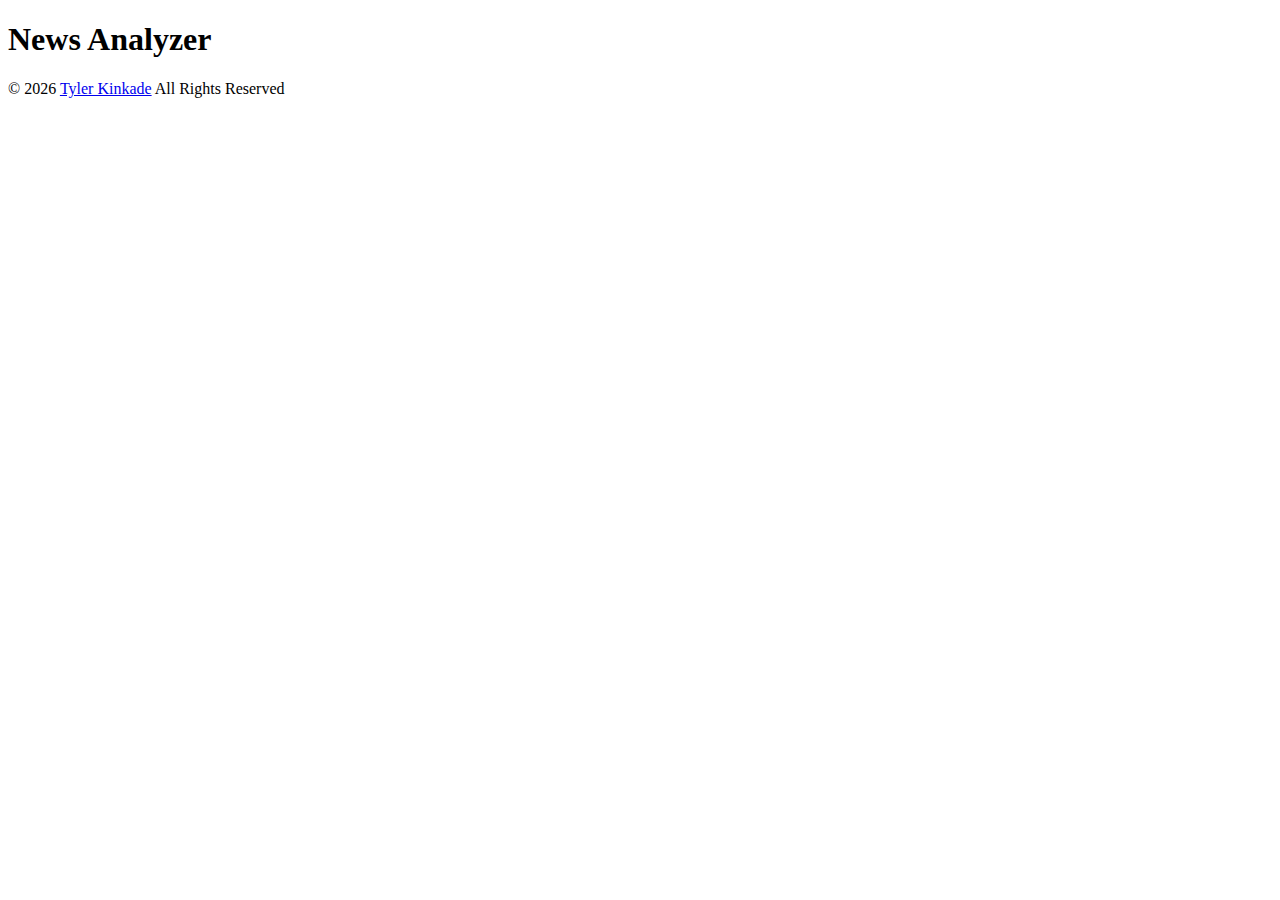
==== src/main/resources/static/index.html @ 61f54325 "feat: add article pages" ====
<!DOCTYPE html>
<html lang="en">
    <head>
        <meta charset="UTF-8">
        <meta name="viewport" content="width=device-width, initial-scale=1.0">
        <link rel="stylesheet" href="/styles/style.css">
        <title>News Analyzer</title>
    </head>
    <body>
        <h1>News Analyzer</h1>
    </body>
    <footer>
        <p>&copy; <script>document.write(new Date().getFullYear())</script> <a target="_blank" rel="noopener" href="https://tyknkd.github.io">Tyler Kinkade</a> All Rights Reserved</p>
    </footer>
</html>
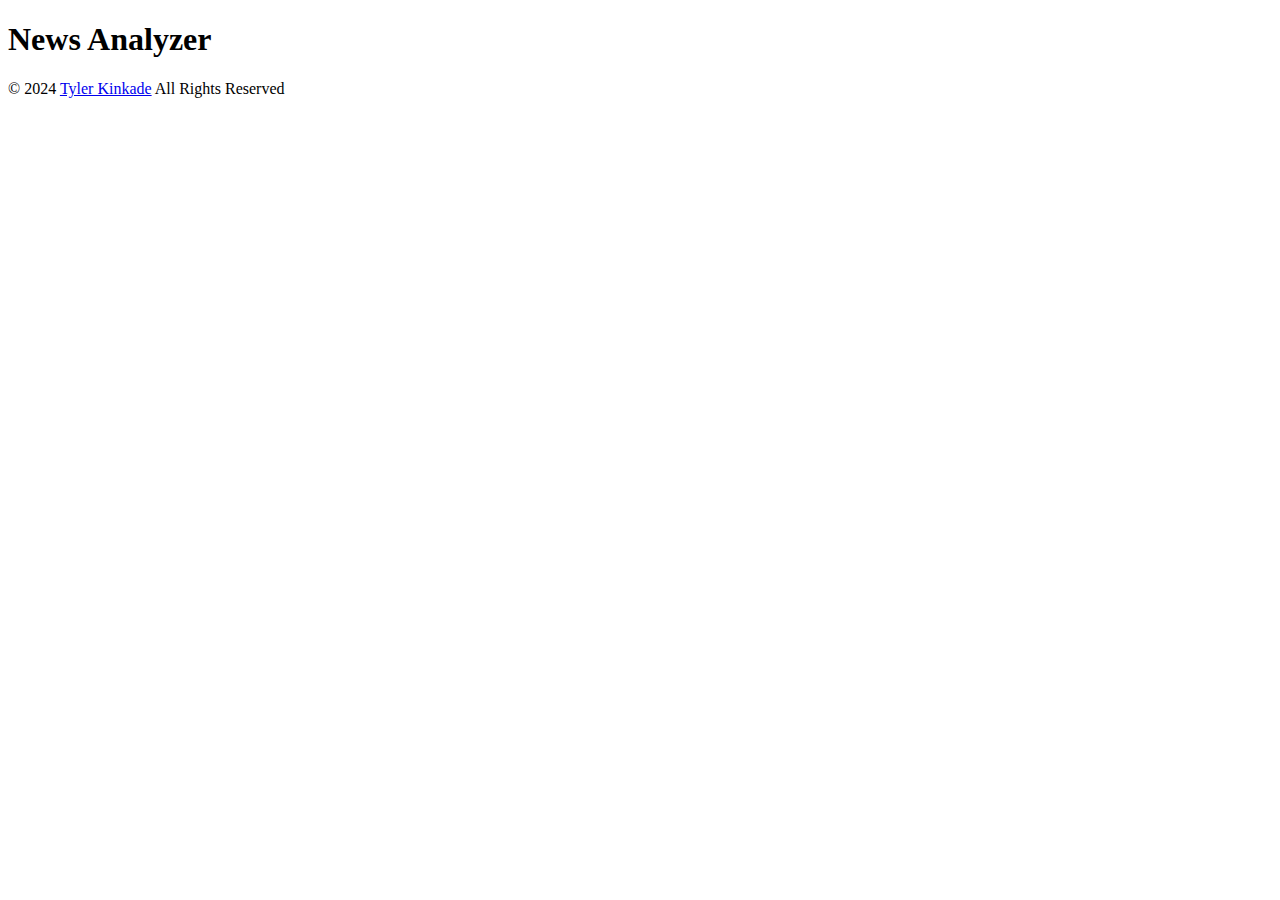
==== commit 101d58c6: "refactor: replace doc.write js with year" ====
--- a/src/main/resources/static/index.html
+++ b/src/main/resources/static/index.html
@@ -10,6 +10,6 @@
         <h1>News Analyzer</h1>
     </body>
     <footer>
-        <p>&copy; <script>document.write(new Date().getFullYear())</script> <a target="_blank" rel="noopener" href="https://tyknkd.github.io">Tyler Kinkade</a> All Rights Reserved</p>
+        <p>&copy; 2024 <a target="_blank" rel="noopener" href="https://tyknkd.github.io">Tyler Kinkade</a> All Rights Reserved</p>
     </footer>
 </html>